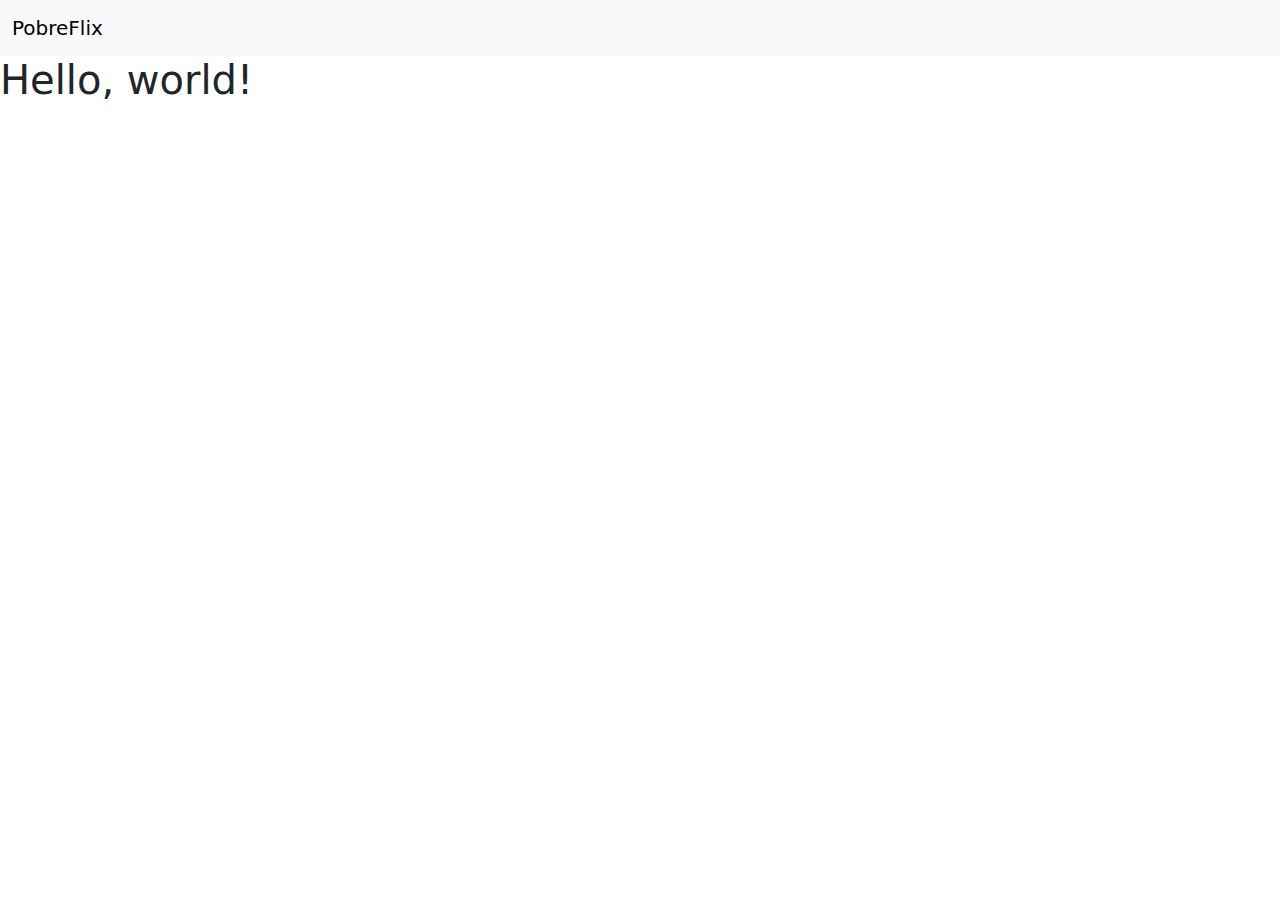
==== index.html @ 47b547d2 "começo do front" ====
<!doctype html>
<html lang="en">
  <head>
    <meta charset="utf-8">
    <meta name="viewport" content="width=device-width, initial-scale=1">
    <title>Bootstrap demo</title>
    <link href="https://cdn.jsdelivr.net/npm/bootstrap@5.3.3/dist/css/bootstrap.min.css" rel="stylesheet" integrity="sha384-QWTKZyjpPEjISv5WaRU9OFeRpok6YctnYmDr5pNlyT2bRjXh0JMhjY6hW+ALEwIH" crossorigin="anonymous">
  </head>
  <body>
    <!-- As a link -->
<nav class="navbar bg-body-tertiary">
  <div class="container-fluid">
    <a class="navbar-brand" href="#">PobreFlix</a>
  </div>
</nav>

<!-- As a heading
  <nav class="navbar bg-body-tertiary">
    <div class="container-fluid">
      <span class="navbar-brand mb-0 h1">Navbar</span>
    </div>
  </nav> -->
    <h1>Hello, world!</h1>
    <script src="https://cdn.jsdelivr.net/npm/bootstrap@5.3.3/dist/js/bootstrap.bundle.min.js" integrity="sha384-YvpcrYf0tY3lHB60NNkmXc5s9fDVZLESaAA55NDzOxhy9GkcIdslK1eN7N6jIeHz" crossorigin="anonymous"></script>
  </body>
</html>
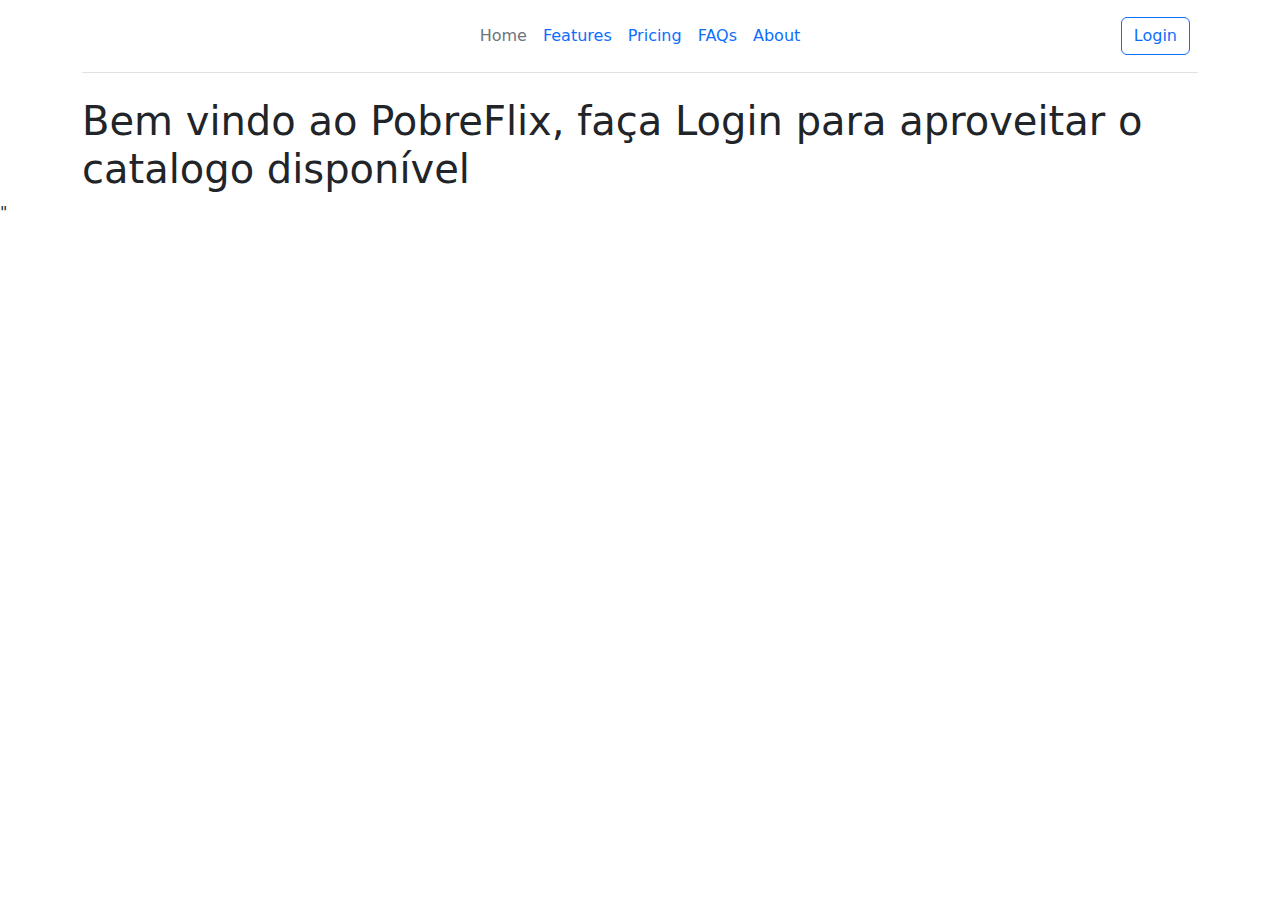
==== commit 4be7f435: "pagina de login, tem que melhorar é muito" ====
--- a/index.html
+++ b/index.html
@@ -1,26 +1,46 @@
-<!doctype html>
+<!DOCTYPE html>
 <html lang="en">
-  <head>
-    <meta charset="utf-8">
-    <meta name="viewport" content="width=device-width, initial-scale=1">
-    <title>Bootstrap demo</title>
-    <link href="https://cdn.jsdelivr.net/npm/bootstrap@5.3.3/dist/css/bootstrap.min.css" rel="stylesheet" integrity="sha384-QWTKZyjpPEjISv5WaRU9OFeRpok6YctnYmDr5pNlyT2bRjXh0JMhjY6hW+ALEwIH" crossorigin="anonymous">
-  </head>
-  <body>
-    <!-- As a link -->
-<nav class="navbar bg-body-tertiary">
-  <div class="container-fluid">
-    <a class="navbar-brand" href="#">PobreFlix</a>
+<head>
+  <meta charset="UTF-8">
+  <meta name="viewport" content="width=device-width, initial-scale=1.0">
+  <title>PobreFlix</title>
+  <link 
+    rel="stylesheet" 
+    href="https://cdn.jsdelivr.net/npm/bootstrap@5.3.3/dist/css/bootstrap.min.css">
+</head>
+<body>
+  <div class="container">
+    <header class="d-flex flex-wrap align-items-center justify-content-center justify-content-md-between py-3 mb-4 border-bottom">
+      <div class="col-md-3 mb-2 mb-md-0">
+        <a href="/" class="d-inline-flex link-body-emphasis text-decoration-none">
+          <svg class="bi" width="40" height="32" role="img" aria-label="Bootstrap"><use xlink:href="#bootstrap"/></svg>
+        </a>
+      </div>
+
+      <ul class="nav col-12 col-md-auto mb-2 justify-content-center mb-md-0">
+        <li><a href="#" class="nav-link px-2 link-secondary">Home</a></li>
+        <li><a href="#" class="nav-link px-2">Features</a></li>
+        <li><a href="#" class="nav-link px-2">Pricing</a></li>
+        <li><a href="#" class="nav-link px-2">FAQs</a></li>
+        <li><a href="#" class="nav-link px-2">About</a></li>
+      </ul>
+
+      <div class="col-md-3 text-end">
+        <button type="button" class="btn btn-outline-primary me-2">Login</button>
+      </div>
+    </header>
   </div>
-</nav>
 
-<!-- As a heading
-  <nav class="navbar bg-body-tertiary">
-    <div class="container-fluid">
-      <span class="navbar-brand mb-0 h1">Navbar</span>
-    </div>
-  </nav> -->
-    <h1>Hello, world!</h1>
-    <script src="https://cdn.jsdelivr.net/npm/bootstrap@5.3.3/dist/js/bootstrap.bundle.min.js" integrity="sha384-YvpcrYf0tY3lHB60NNkmXc5s9fDVZLESaAA55NDzOxhy9GkcIdslK1eN7N6jIeHz" crossorigin="anonymous"></script>
-  </body>
-</html>
+  <div class="container-xl">
+    <h1>Bem vindo ao PobreFlix, faça Login para aproveitar o catalogo disponível</h1>
+  </div>
+
+  
+  <!-- <button class="btn btn-primary"> Clique aqui! </button>
+  <button class="btn btn-secondary"> Clique aqui novamente! </button> -->
+
+  <script src="https://cdn.jsdelivr.net/npm/bootstrap@5.3.3/dist/js/bootstrap.bundle.min.js
+  "></script>
+"
+</body>
+</html>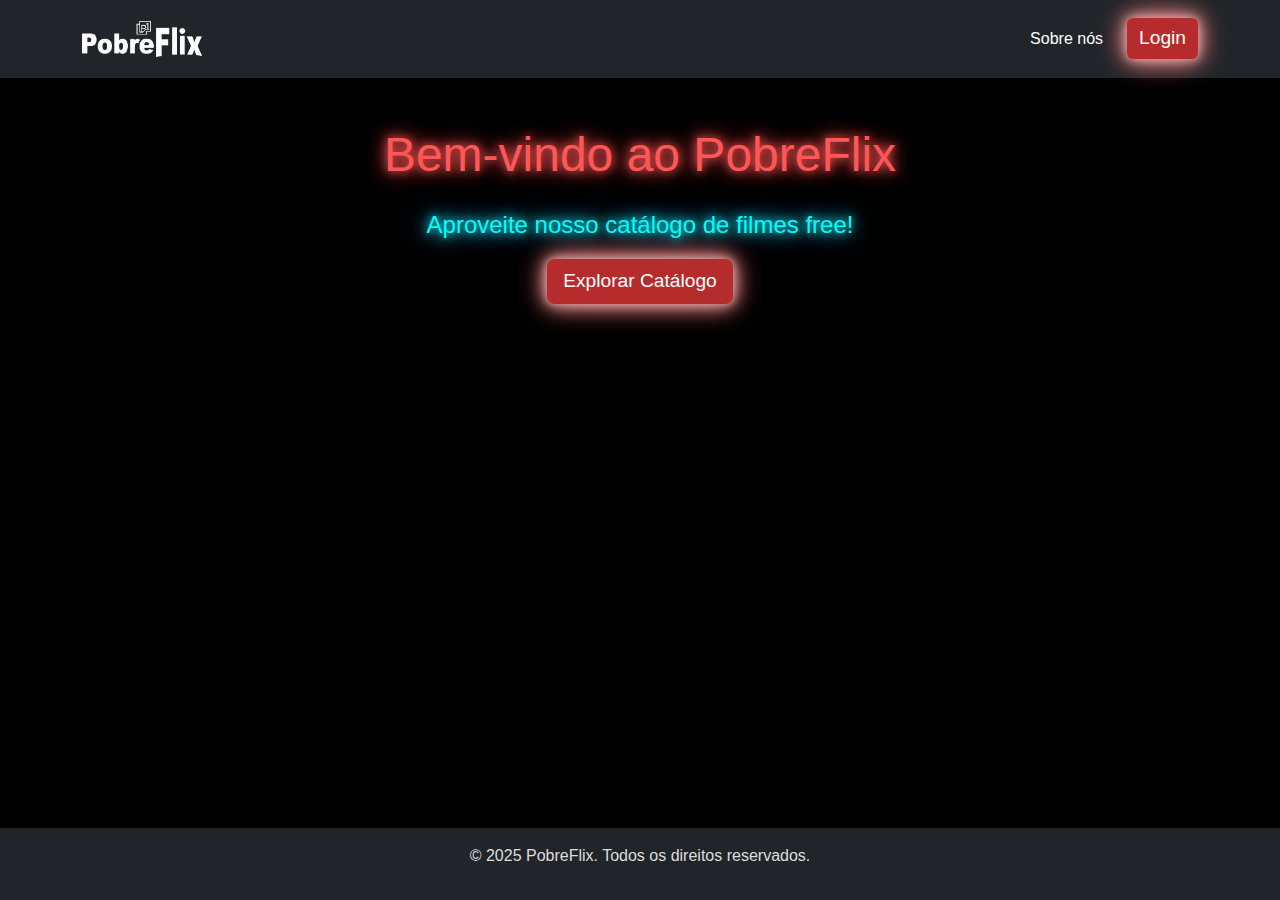
==== commit 95efbc60: "projeto quase completo" ====
--- a/index.html
+++ b/index.html
@@ -1,46 +1,44 @@
 <!DOCTYPE html>
-<html lang="en">
+<html lang="pt-br">
 <head>
   <meta charset="UTF-8">
   <meta name="viewport" content="width=device-width, initial-scale=1.0">
-  <title>PobreFlix</title>
-  <link 
-    rel="stylesheet" 
-    href="https://cdn.jsdelivr.net/npm/bootstrap@5.3.3/dist/css/bootstrap.min.css">
+  <title>PobreFlix - Bem-vindo</title>
+  <link rel="stylesheet" href="https://cdn.jsdelivr.net/npm/bootstrap@5.3.3/dist/css/bootstrap.min.css">
+  <link rel="stylesheet" href="./css/styles.css">
 </head>
 <body>
-  <div class="container">
-    <header class="d-flex flex-wrap align-items-center justify-content-center justify-content-md-between py-3 mb-4 border-bottom">
-      <div class="col-md-3 mb-2 mb-md-0">
-        <a href="/" class="d-inline-flex link-body-emphasis text-decoration-none">
-          <svg class="bi" width="40" height="32" role="img" aria-label="Bootstrap"><use xlink:href="#bootstrap"/></svg>
-        </a>
+  <!-- Header -->
+  <header class="navbar navbar-expand-lg navbar-dark bg-dark p-3">
+    <div class="container">
+      <a class="navbar-brand" href="./index.html">
+        <img src="./image/logo branca.png" alt="PobreFlix" width="120" height="auto" class="d-inline-block align-top">
+      </a>
+      <button class="navbar-toggler" type="button" data-bs-toggle="collapse" data-bs-target="#navbarNav">
+        <span class="navbar-toggler-icon"></span>
+      </button>
+      <div class="collapse navbar-collapse" id="navbarNav">
+        <ul class="navbar-nav ms-auto">
+          <li class="nav-item"><a class="nav-link" href="./pages/about.html">Sobre nós</a></li>
+        </ul>
+        <button id="btn-login" class="btn btn-danger ms-3"">Login</button>
       </div>
+    </div>
+  </header>
+  
+  <!-- Seção de Apresentação -->
+  <main class="container text-center mt-5">
+    <h1 class="mb-4">Bem-vindo ao PobreFlix</h1>
+    <p class="lead">Aproveite nosso catálogo de filmes free!</p>
+    <button class="btn btn-danger btn-lg">Explorar Catálogo</button>
+  </main>
+  
+  <!-- Footer -->
+  <footer class="bg-dark text-white text-center py-3 mt-5">
+    <p>&copy; 2025 PobreFlix. Todos os direitos reservados.</p>
+  </footer>
 
-      <ul class="nav col-12 col-md-auto mb-2 justify-content-center mb-md-0">
-        <li><a href="#" class="nav-link px-2 link-secondary">Home</a></li>
-        <li><a href="#" class="nav-link px-2">Features</a></li>
-        <li><a href="#" class="nav-link px-2">Pricing</a></li>
-        <li><a href="#" class="nav-link px-2">FAQs</a></li>
-        <li><a href="#" class="nav-link px-2">About</a></li>
-      </ul>
-
-      <div class="col-md-3 text-end">
-        <button type="button" class="btn btn-outline-primary me-2">Login</button>
-      </div>
-    </header>
-  </div>
-
-  <div class="container-xl">
-    <h1>Bem vindo ao PobreFlix, faça Login para aproveitar o catalogo disponível</h1>
-  </div>
-
-  
-  <!-- <button class="btn btn-primary"> Clique aqui! </button>
-  <button class="btn btn-secondary"> Clique aqui novamente! </button> -->
-
-  <script src="https://cdn.jsdelivr.net/npm/bootstrap@5.3.3/dist/js/bootstrap.bundle.min.js
-  "></script>
-"
+  <script src="https://cdn.jsdelivr.net/npm/bootstrap@5.3.3/dist/js/bootstrap.bundle.min.js"></script>
+  <script src="./script.js"></script>
 </body>
-</html>+</html>
--- a/css/styles.css
+++ b/css/styles.css
@@ -0,0 +1,113 @@
+/* Importa a fonte do Google Fonts */
+@import url('https://fonts.googleapis.com/css2?family=Roboto:wght@300;400;700&display=swap');
+
+:root {
+    --cor-primaria: #ff5757;
+    --cor-texto: #333;
+    --cor-fundo: #ffffff;
+}
+
+body {
+    font-family: 'Roboto', sans-serif;
+    background-color: var(--cor-fundo);
+    color: var(--cor-texto);
+}
+
+/* HEADER */
+header {
+    background-color: #222;
+    padding: 15px 0;
+}
+
+.nav-link {
+    color: #fff !important;
+}
+
+.nav-link:hover {
+    color: var(--cor-primaria) !important;
+}
+
+#btn-login {
+    border-color: var(--cor-primaria);
+    color: var(--cor-fundo);
+}
+
+#btn-login:hover {
+    background-color: var(--cor-primaria);
+    color: #fff;
+}
+
+/* FORMULÁRIOS */
+.form-control, .form-select {
+    background-color: var(--cor-fundo);
+    color: var(--cor-texto);
+    border: 1px solid var(--cor-primaria);
+}
+
+.form-control:focus, .form-select:focus {
+    border-color: var(--cor-primaria);
+    box-shadow: 0 0 5px rgba(255, 87, 87, 0.5);
+}
+
+/* CONTEÚDO PRINCIPAL */
+.container-xl {
+    text-align: center;
+    margin-top: 50px;
+}
+
+/* FOOTER */
+footer {
+    background-color: #222;
+    color: #fff;
+    text-align: center;
+    padding: 20px 0;
+    position: absolute;
+    width: 100%;
+    bottom: 0;
+}
+
+
+/* Fundo da página */
+body {
+    background-color: #000;
+    color: #fff;
+    font-family: 'Arial', sans-serif;
+    text-align: center;
+}
+
+/* Estilo Neon para títulos */
+h1 {
+    font-size: 3rem;
+    color: #ff5757;
+    text-shadow: 0 0 10px #ff5757, 0 0 20px #ff5757, 0 0 30px #ff00006d;
+}
+
+p.lead {
+    font-size: 1.5rem;
+    color: #00ffff;
+    text-shadow: 0 0 10px #00ffff, 0 0 20px #00ffff, 0 0 30px #0088ff;
+}
+
+/* Botão neon */
+.btn-danger {
+    font-size: 1.2rem;
+    background-color: #b62c2c;
+    border: none;
+    box-shadow: 0 0 10px #dda8a8, 0 0 20px #e5a2a2, 0 0 30px #ff6666;
+    transition: 0.3s;
+}
+
+.btn-danger:hover {
+    box-shadow: 0 0 15px #ff0000, 0 0 25px #ff3333, 0 0 35px #ff6666;
+    transform: scale(1.05);
+}
+
+/* Header e Footer */
+header, footer {
+    background-color: #111;
+}
+
+footer p {
+    font-size: 1rem;
+    color: #ddd;
+}
